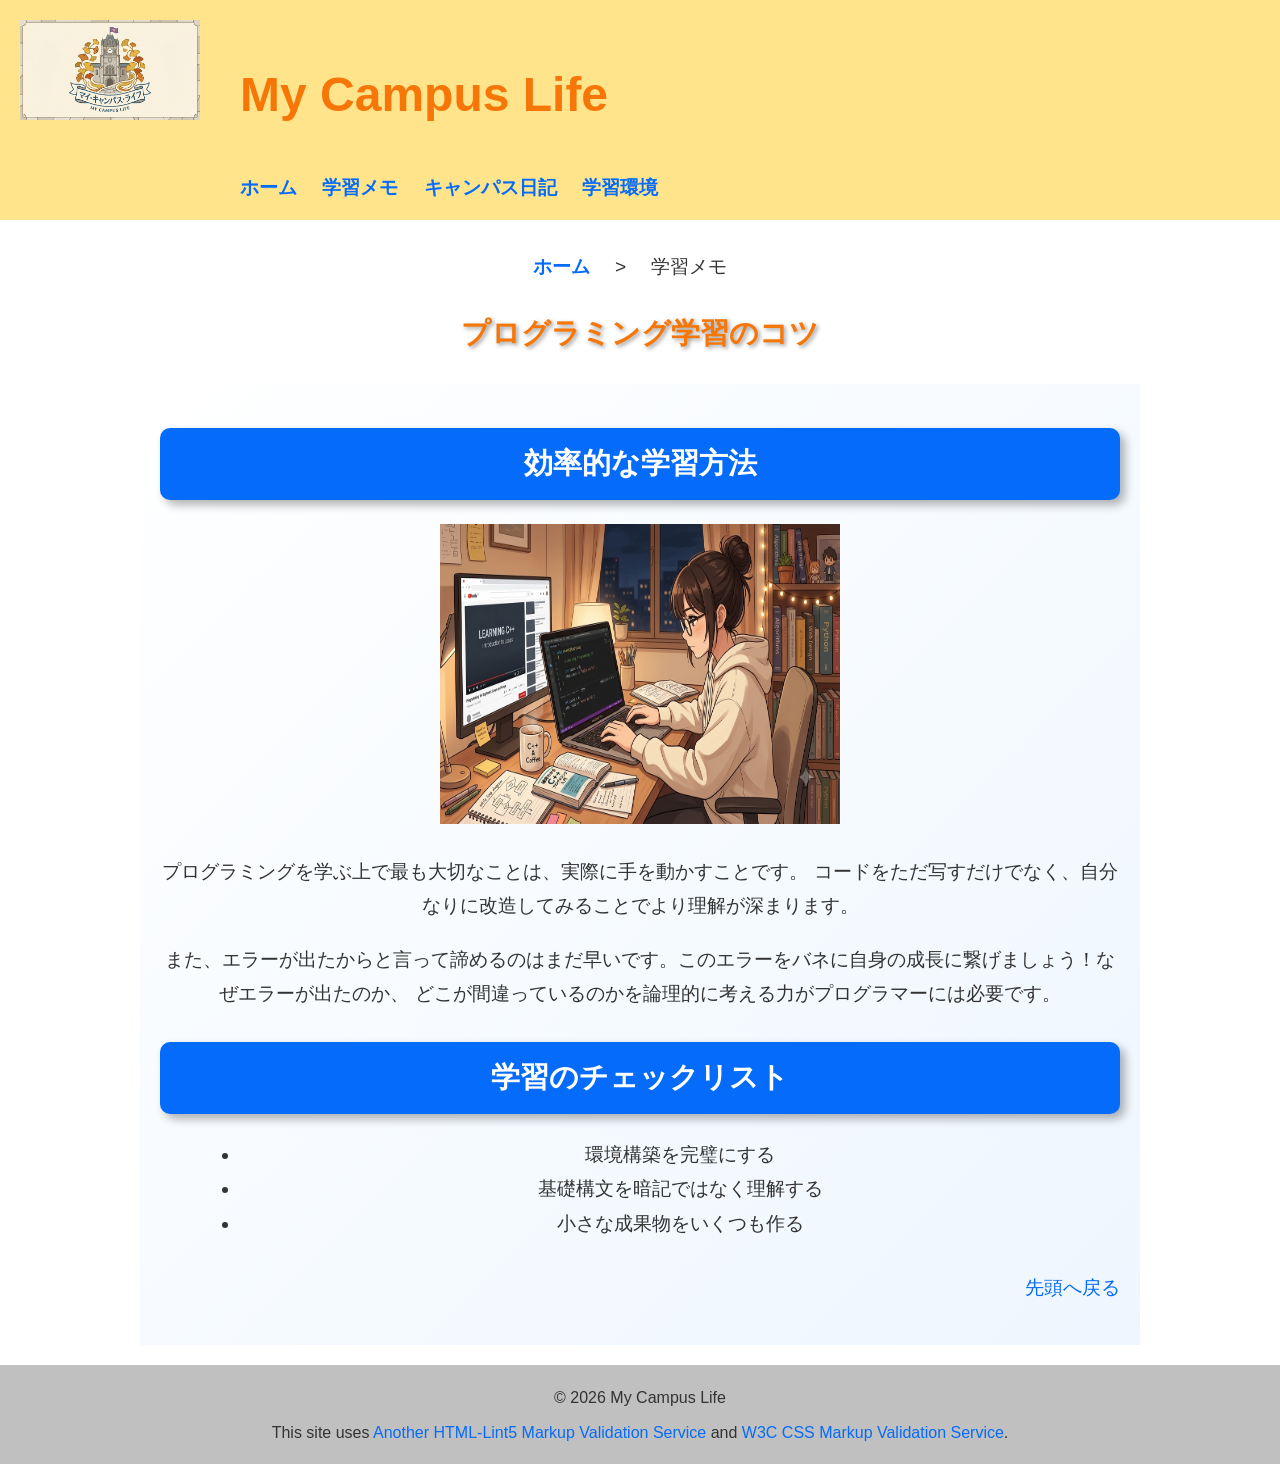
==== contents1.html @ f01a9648 "Add files via upload" ====
<!DOCTYPE html>
<html lang="ja">

<head>
    <meta charset="UTF-8">
    <title>My Campus Life：学習メモ</title>
    <link rel="stylesheet" href="css/mystyle.css">
</head>

<body>

    <header>
        <img src="image/logo.png" alt="サイトロゴ" width="300" height="100" class="logo">
        <h1>My Campus Life</h1>
        <nav>
            <ul>
                <li><a href="index.html">ホーム</a></li>
                <li><a href="contents1.html">学習メモ</a></li>
                <li><a href="contents2.html">キャンパス日記</a></li>
                <li><a href="contents3.html">学習環境</a></li>
            </ul>
        </nav>
    </header>

    <article>
        <nav class="breadcrumb">
            <li><a href="index.html">ホーム</a></li>
            <li>&gt;</li> 
            <li>学習メモ</li>
        </nav>

        <h1>プログラミング学習のコツ</h1>

        <div class="content">
            <section>
                <h2 class="subhead">効率的な学習方法</h2>
                <img src="image/study.jpg" alt="学習風景" width="400" height="300" class="img">
                <p>
                    プログラミングを学ぶ上で最も大切なことは、実際に手を動かすことです。
                    コードをただ写すだけでなく、自分なりに改造してみることでより理解が深まります。
                </p>
                <p>
                    また、エラーが出たからと言って諦めるのはまだ早いです。このエラーをバネに自身の成長に繋げましょう！なぜエラーが出たのか、
                    どこが間違っているのかを論理的に考える力がプログラマーには必要です。
                </p>
                <div style="clear: both;"></div>
            </section>

            <section>
                <h2 class="subhead">学習のチェックリスト</h2>
                <ul>
                    <li>環境構築を完璧にする</li>
                    <li>基礎構文を暗記ではなく理解する</li>
                    <li>小さな成果物をいくつも作る</li>
                </ul>
            </section>

            <p style="text-align: right;">
                <a href="#top">先頭へ戻る</a>
            </p>
        </div>
    </article>

    <footer>
        <small>&copy; 2026 My Campus Life</small>
        <br><small>This site uses <a href="http://www.htmllint.net/html-lint/htmllint.html#" target="_blank">Another HTML-Lint5 Markup Validation Service</a>
            and <a href="http://jigsaw.w3.org/css-validator/#validate_by_upload" target="_blank"> W3C CSS Markup Validation Service</a>.</small>
    </footer>

</body>
</html>
---- css/mystyle.css ----
@charset "utf-8";

body {
    background-color: #ffffff;
    color: #333333;
    font-family: "メイリオ", sans-serif;
    font-size: 120%;
    margin: 0;
    line-height: 1.8;
}

header {
    background-color: #ffe48b;
    padding: 20px;
    height: 180px;
}

.logo {
    float: left;
    width: 180px;
}

header h1 {
    color: #f67708;
    font-size: 250%;
    font-weight: bold;
    margin-left: 220px;
}

nav ul {
    list-style: none;
    margin-left: 220px;
    padding: 0;
}

nav li {
    display: inline-block;
    margin-right: 20px;
}

nav a {
    text-decoration: none;
    color: #333333;
    font-weight: bold;
}

article {
    max-width: 1000px;
    margin: auto;
    text-align: center;
    padding: 20px;
}

.mainimg {
    width: 100%;
    max-width: 960px;
    height: auto;
    border: 5px solid #cccccc;
    border-radius: 15px;
}

article h1 {
    color: #f67708;
    text-shadow: 2px 2px 4px #999999;
}

.subhead {
    background-color: #056bfa;
    color: white;
    padding: 10px;
    border-radius: 10px;
}

.content section {
    margin-bottom: 30px;
}

footer {
    clear: both;
    background-color: #c0c0c0;
    text-align: center;
    padding: 15px;
}

@media screen and (max-width: 768px) {

    header {
        height: auto;
        text-align: center;
    }

    .logo {
        float: none;
        display: block;
        margin: auto;
    }

    header h1,
    nav ul {
        margin-left: 0;
    }

    nav li {
        display: block;
        margin: 10px 0;
    }

    body {
        font-size: 100%;
    }
}
.subhead {
    background-color: #056bfa;
    color: white;
    padding: 10px;
    border-radius: 10px;
    box-shadow: 5px 5px 10px rgba(0,0,0,0.3);
}
.content {
    padding: 20px;
    background: linear-gradient(135deg, #ffffff, #eef6ff);
}
.content ul {
    list-style-image: url('../image/marker.png');
    margin-left: 40px;
}
.breadcrumb {
    margin: 10px 0;
}
.breadcrumb li {
    display: inline;
}

/* リンクの状態別スタイル（text-decorationプロパティの使用） */
a:link {
    color: #056bfa;
    text-decoration: none;
}

a:visited {
    color: #8a4baf;
    text-decoration: none;
}

a:hover {
    color: #f67708;
    text-decoration: underline;
}

a:active {
    color: #ff0000;
    text-decoration: underline;
}

/* 目次 */
.toc {
    background-color: #eef6ff;
    border: 1px solid #056bfa;
    border-radius: 10px;
    padding: 15px 30px;
    text-align: left;
    margin: 20px 0;
}

.toc h2 {
    color: #056bfa;
    margin-top: 0;
}

.toc ul {
    margin: 0;
    padding-left: 20px;
}
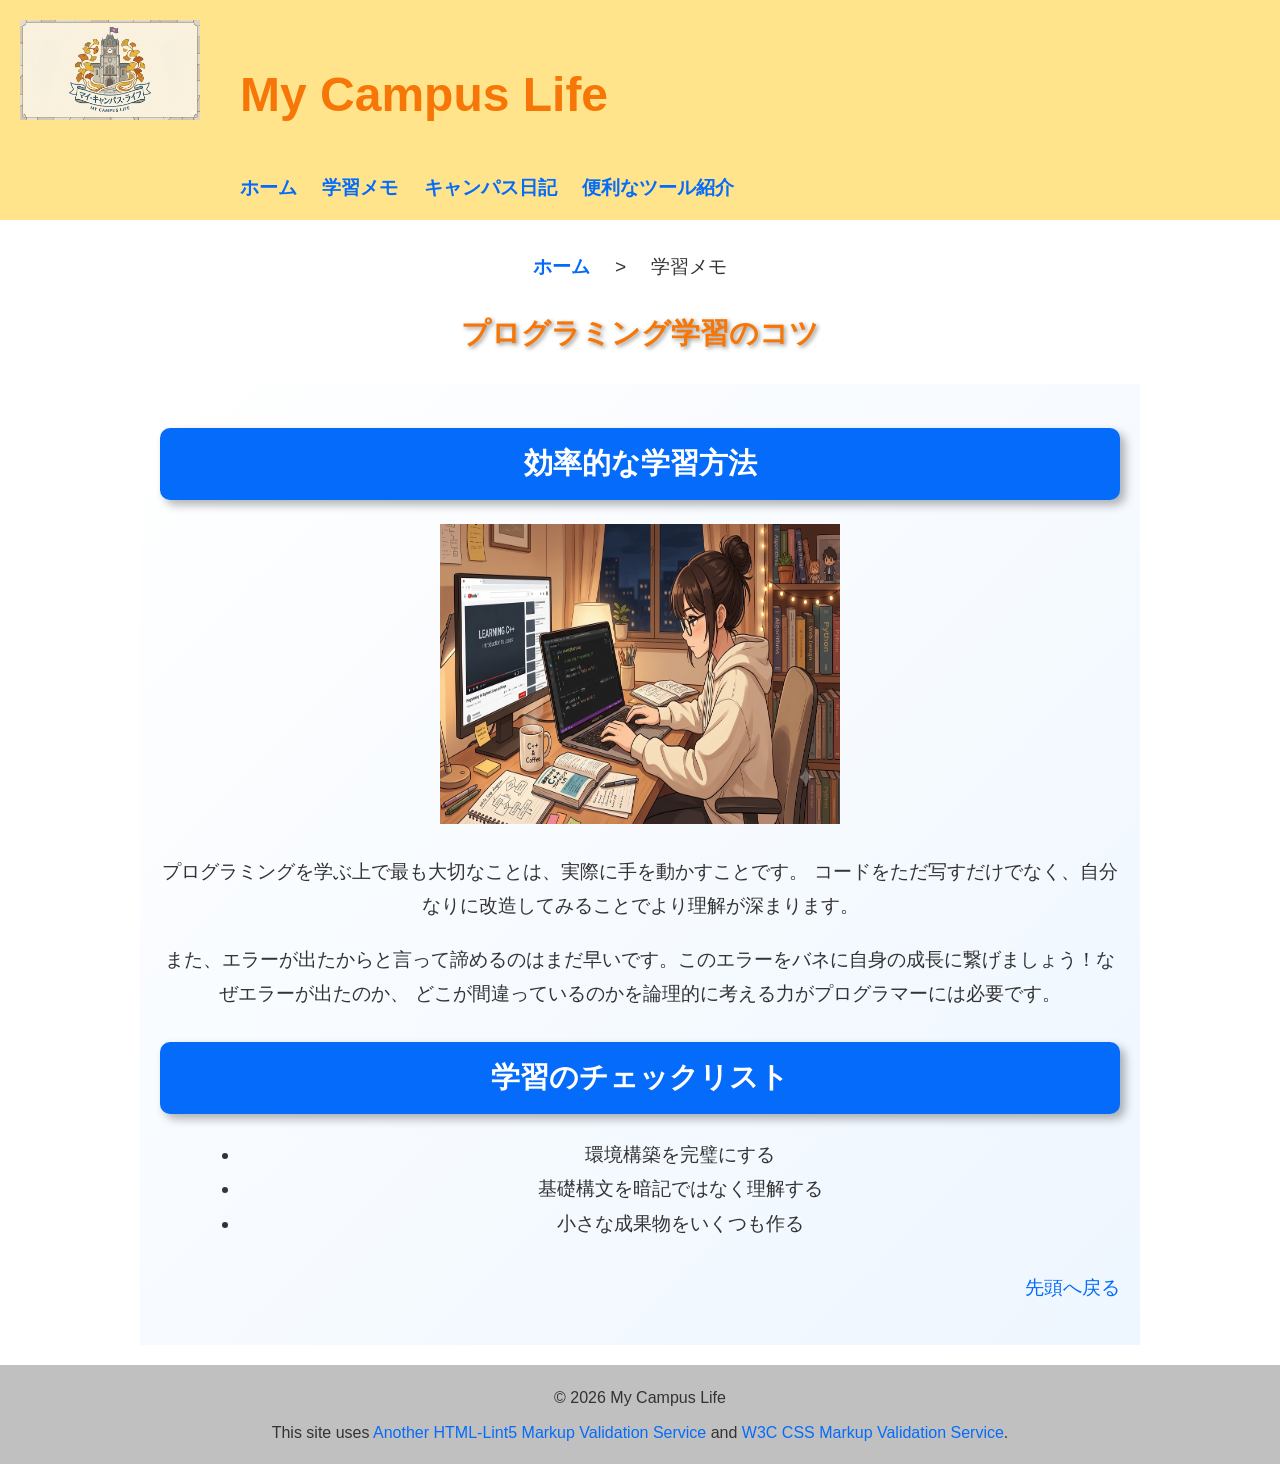
==== commit ec262a89: "Add files via upload" ====
--- a/contents1.html
+++ b/contents1.html
@@ -17,7 +17,7 @@
                 <li><a href="index.html">ホーム</a></li>
                 <li><a href="contents1.html">学習メモ</a></li>
                 <li><a href="contents2.html">キャンパス日記</a></li>
-                <li><a href="contents3.html">学習環境</a></li>
+                <li><a href="contents3.html">便利なツール紹介</a></li>
             </ul>
         </nav>
     </header>
@@ -68,4 +68,4 @@
     </footer>
 
 </body>
-</html>
+</html>
